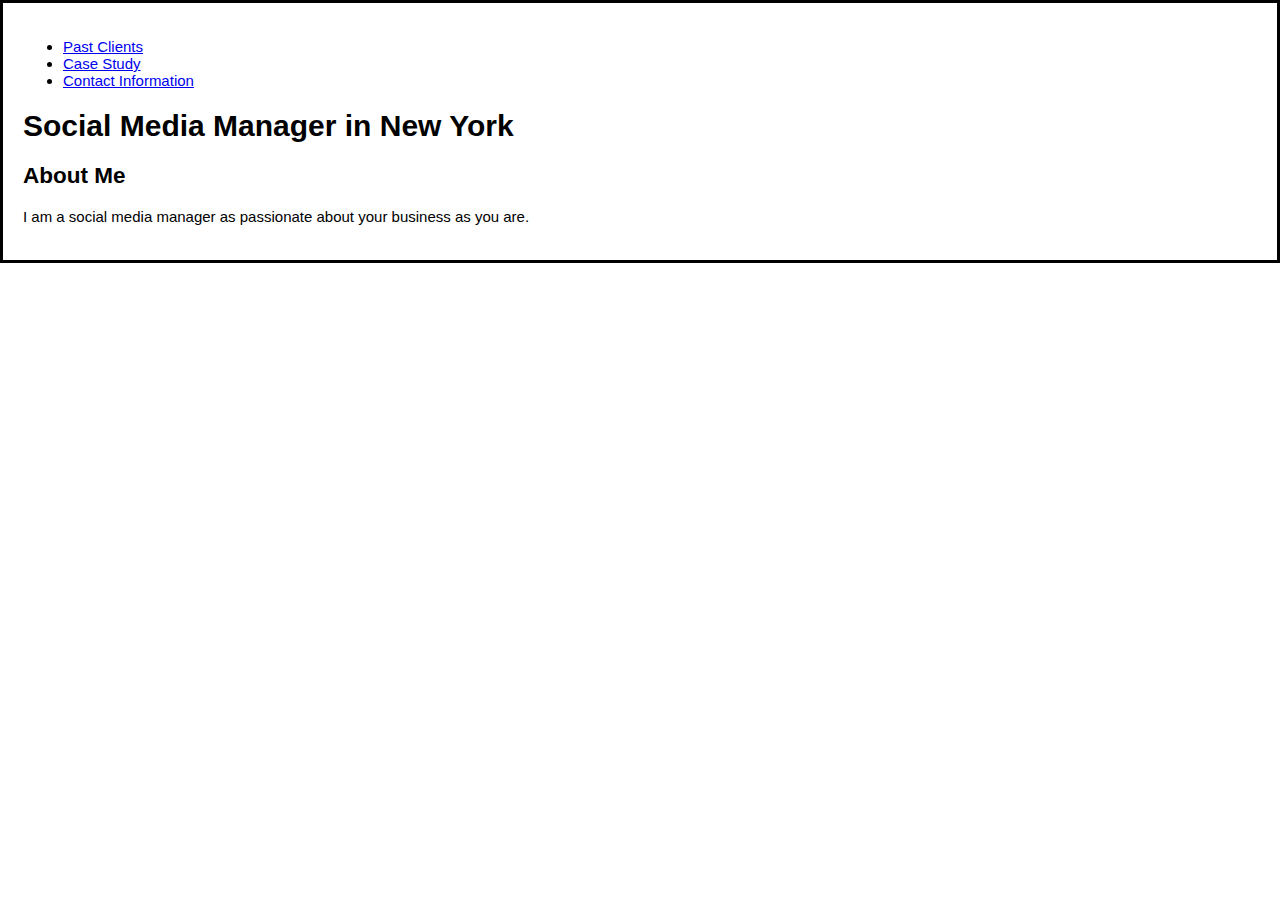
==== final-project/index.html @ 8ac8a44c "first commit" ====
<!doctype html>
<html lang="en">
    <head>
        <meta charset="utf-8">
        <title>Christian's Portfolio</title>
        <link href="css/style.css" rel="stylesheet">
    </head>
    <nav>
        <ul>
            <li><a href="past-clients.html">Past Clients</a></li>
            <li><a href="cast-study.html">Case Study</a></li>
            <li><a href="#contact-info">Contact Information</a></li>
        </ul>
    </nav>
    <body>
        <article id="intro">
        <h1>Social Media Manager in New York</h1>
        <h2>About Me</h2>
        <p>I am a social media manager as passionate about your business as you are.</p>
        <p></p>
<p></p>
        </article>
    </body>
</html>
---- final-project/css/style.css ----
@import url('https://fonts.googleapis.com/css2?family=Roboto+Mono:ital,wght@0,100..700;1,100..700&display=swap');

body {
border: 3px solid rgba(0,0,0,1);
padding:20px;
font-family: "Quicksand", Georgia, sans-serif;
font-weight: 500;
font-size: 15px;
margin: auto;
min-width:890px;
}
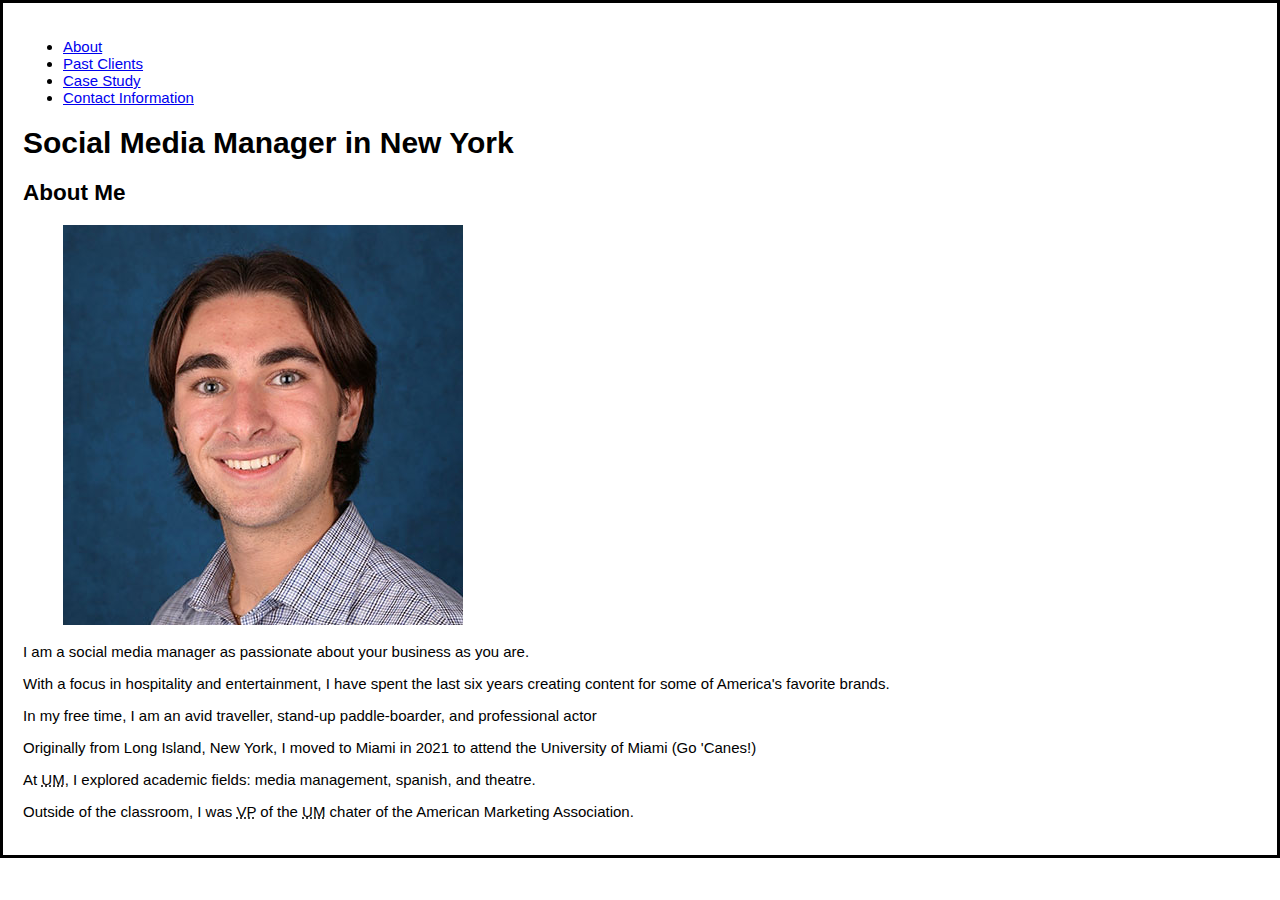
==== commit cf39807c: "image fixing" ====
--- a/final-project/index.html
+++ b/final-project/index.html
@@ -7,18 +7,28 @@
     </head>
     <nav>
         <ul>
+            <li><a href="index.html">About</a></li>
             <li><a href="past-clients.html">Past Clients</a></li>
-            <li><a href="cast-study.html">Case Study</a></li>
-            <li><a href="#contact-info">Contact Information</a></li>
+            <li><a href="case-study.html">Case Study</a></li>
+            <li><a href="contact-info.html">Contact Information</a></li>
         </ul>
     </nav>
     <body>
         <article id="intro">
         <h1>Social Media Manager in New York</h1>
         <h2>About Me</h2>
+        <figure>
+            <img src="images/professional-headshot.jpg" alt="Christian Lamantia headshot">
+        </figure>
         <p>I am a social media manager as passionate about your business as you are.</p>
-        <p></p>
-<p></p>
+        <p>With a focus in hospitality and entertainment, I have spent the last six years creating content for some of America's favorite brands.</p>
+        <p>In my free time, I am an avid traveller, stand-up paddle-boarder, and professional actor</p>
+        </article>
+        <article id="background">
+            <p>Originally from Long Island, New York, I moved to Miami in 2021 to attend the University of Miami (Go 'Canes!) </p>
+            <p>At <abbr title="University of Miami">UM</abbr>, I explored academic fields: media management, spanish, and theatre.</p>
+            <p>Outside of the classroom, I was <abbr title="vice president">VP</abbr> of the <abbr title="University of Miami">UM</abbr> chater of the American Marketing Association.</p>
+
         </article>
     </body>
 </html>
